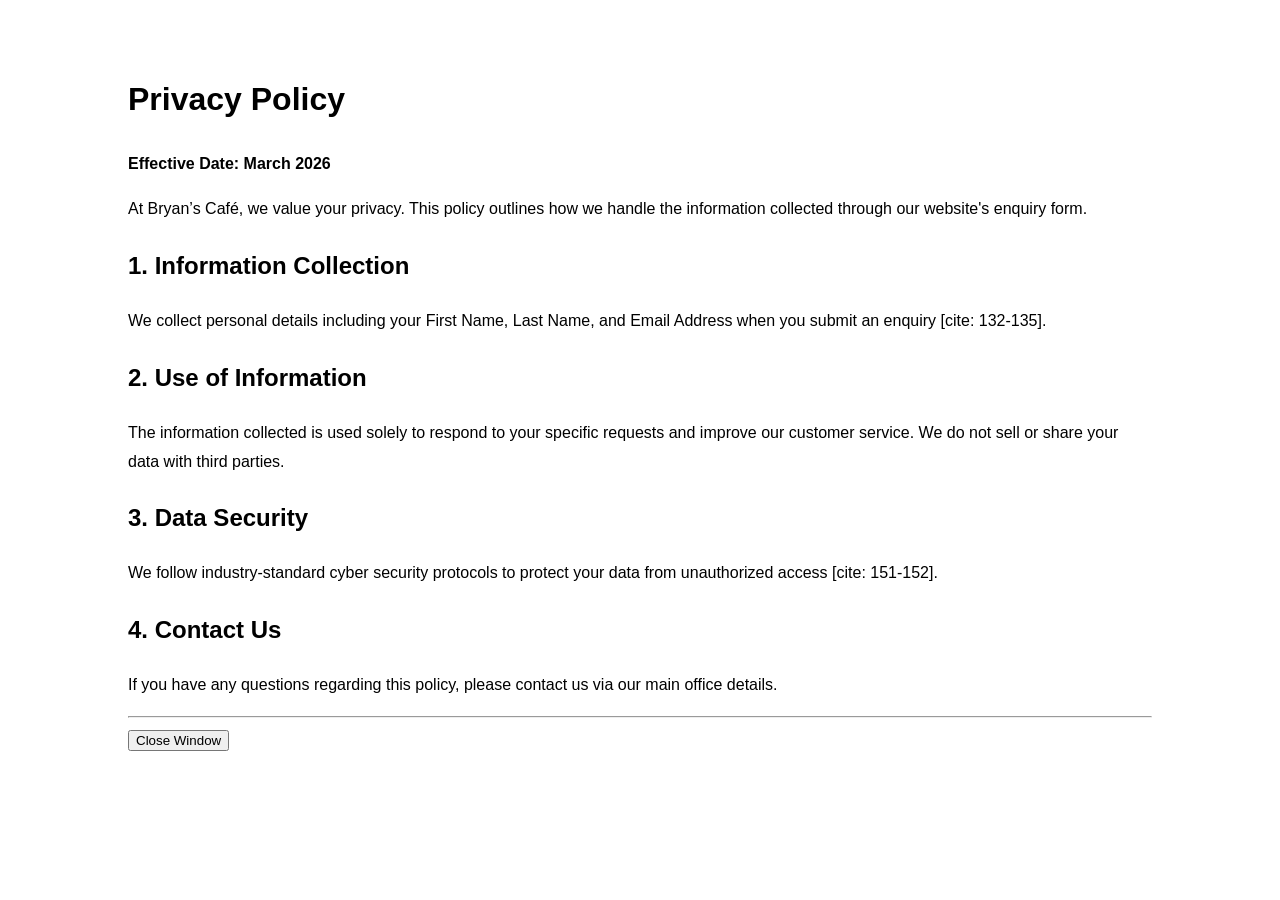
==== privacy.html @ 033aa865 "Initial commit" ====
<!DOCTYPE html>
<html lang="en">

<head>
    <meta charset="UTF-8">
    <meta name="viewport" content="width=device-width, initial-scale=1.0">
    <title>Privacy Policy - Bryan's Café</title>
    <link rel="stylesheet" href="style.css">
</head>

<body class="privacy-page">
    <main style="padding: 50px 10%; line-height: 1.8;">
        <h1>Privacy Policy</h1>
        <p><strong>Effective Date: March 2026</strong></p>

        <p>At Bryan’s Café, we value your privacy. This policy outlines how we handle the information collected through
            our website's enquiry form.</p>

        <h2>1. Information Collection</h2>
        <p>We collect personal details including your First Name, Last Name, and Email Address when you submit an
            enquiry [cite: 132-135].</p>

        <h2>2. Use of Information</h2>
        <p>The information collected is used solely to respond to your specific requests and improve our customer
            service. We do not sell or share your data with third parties.</p>

        <h2>3. Data Security</h2>
        <p>We follow industry-standard cyber security protocols to protect your data from unauthorized access [cite:
            151-152].</p>

        <h2>4. Contact Us</h2>
        <p>If you have any questions regarding this policy, please contact us via our main office details.</p>

        <hr>
        <button onclick="window.close()">Close Window</button>
    </main>
</body>

</html>
---- style.css ----
/* Basic Styles */
body {
    font-family: Arial, sans-serif;
    margin: 0;
    padding: 0;
    line-height: 1.6;
}

/* Navigation */
header {
    position: sticky;
    top: 0;
    z-index: 1000;
}

.navbar {
    display: flex;
    justify-content: space-between;
    align-items: center;
    padding: 10px 5%;
    background-color: #fff;
    box-shadow: 0 2px 5px rgba(0, 0, 0, 0.05);
}

.logo img {
    max-width: 120px;
    height: auto;
}

.nav-links {
    list-style: none;
    display: flex;
    gap: 20px;
}

.nav-links li {
    margin-left: 20px;
}

.nav-links a {
    text-decoration: none;
    color: #333;
    font-weight: bold;
}

/* Hamburger Menu Base Styles */
.hamburger {
    display: none;
    flex-direction: column;
    cursor: pointer;
    gap: 5px;
}
.hamburger span {
    width: 25px;
    height: 3px;
    background-color: #333;
    transition: all 0.3s ease-in-out;
}

/* Main Sections */
main {
    padding: 40px 5%;
}

.hero-image {
    width: 100%;
    max-height: 400px;
    object-fit: cover;
}

.content-row {
    display: flex;
    padding: 40px 5%;
    align-items: center;
    flex-wrap: wrap;
    /* Allows wrapping on mobile */
}

.text-box,
.image-box {
    flex: 1;
    min-width: 300px;
    /* Forces stack on small screens */
    padding: 20px;
}

.image-box img {
    width: 100%;
    max-width: 400px;
    height: auto;
    border-radius: 8px;
    display: block;
    margin: 0 auto;
}

/* Footer */
footer {
    text-align: center;
    padding: 20px;
    background: #333;
    color: white;
}

footer a {
    color: #4CAF50;
    text-decoration: none;
}

/* Responsive adjustment for the history section */
.reverse {
    flex-direction: row-reverse;
}

/* Responsive adjustments moved to the bottom of the file */

/* --- MENU PAGE SPECIFIC STYLES (Matching menu-desktop.PNG) --- */
.menu-grid {
    display: grid;
    grid-template-columns: repeat(auto-fill, minmax(280px, 1fr));
    /* Responsive grid */
    gap: 30px;
}

.menu-card {
    background: #fff;
    border-radius: 8px;
    overflow: hidden;
    /* Keeps image corners rounded */
    box-shadow: 0 4px 15px rgba(0, 0, 0, 0.1);
    transition: transform 0.3s ease;
    display: flex;
    flex-direction: column;
}

.menu-card:hover {
    transform: translateY(-5px);
    /* Subtle hover effect */
}

.menu-card img {
    width: 100%;
    height: 200px;
    /* Fixed height for consistency */
    object-fit: cover;
    /* Ensures image covers area without stretching */
}

.menu-details {
    padding: 20px;
    flex-grow: 1;
    display: flex;
    flex-direction: column;
    justify-content: space-between;
}

.menu-details h3 {
    margin: 0 0 10px 0;
    color: #e67e22;
    /* Accents color for titles */
    font-size: 1.4em;
}

.menu-details .price {
    font-weight: bold;
    color: #27ae60;
    /* Green for price */
    font-size: 1.2em;
    margin-bottom: 10px;
}

.menu-details p {
    font-size: 0.95em;
    color: #666;
    margin: 0;
}

/* --- CONTACT PAGE SPECIFIC STYLES (Matching contact-desktop.PNG) --- */
.contact-container {
    display: flex;
    gap: 50px;
    align-items: flex-start;
}

.form-section,
.branches-section {
    flex: 1;
    /* Takes up equal width */
    background: #fff;
    padding: 30px;
    border-radius: 8px;
    box-shadow: 0 4px 15px rgba(0, 0, 0, 0.1);
}

.form-section h2,
.branches-section h2 {
    color: #e67e22;
    margin-top: 0;
}

/* Form Element Styling */
.form-group {
    margin-bottom: 20px;
}

.form-group label {
    display: block;
    margin-bottom: 8px;
    font-weight: 600;
    color: #555;
}

.form-group input,
.form-group textarea {
    width: 100%;
    padding: 12px;
    border: 1px solid #ddd;
    border-radius: 4px;
    box-sizing: border-box;
    /* Crucial for padding */
}

.form-group textarea {
    height: 150px;
    resize: vertical;
}

button.submit-btn {
    background-color: #e67e22;
    color: white;
    padding: 12px 24px;
    border: none;
    border-radius: 4px;
    cursor: pointer;
    font-size: 1em;
    font-weight: bold;
    transition: background-color 0.3s;
}

button.submit-btn:hover {
    background-color: #d35400;
}

/* Branch List Styling */
.branch-card {
    margin-bottom: 25px;
    padding-bottom: 20px;
    border-bottom: 1px solid #eee;
}

.branch-card p {
    margin: 8px 0;
}

.branch-card strong {
    color: #333;
}

.map-link {
    display: inline-block;
    margin-top: 10px;
    color: #e67e22;
    text-decoration: none;
    font-weight: 600;
}

/* --- RESPONSIVE STYLES (Tablets & Mobile) --- */
@media (max-width: 768px) {
    /* Navbar */
    .navbar {
        flex-direction: row; /* Keep hamburger and logo inline */
        justify-content: space-between;
        flex-wrap: wrap;
        padding: 15px;
    }
    .hamburger {
        display: flex;
    }
    .hamburger.active span:nth-child(1) {
        transform: translateY(8px) rotate(45deg);
    }
    .hamburger.active span:nth-child(2) {
        opacity: 0;
    }
    .hamburger.active span:nth-child(3) {
        transform: translateY(-8px) rotate(-45deg);
    }
    .nav-links {
        display: none; /* Hidden by default on mobile */
        flex-direction: column;
        width: 100%;
        text-align: center;
        margin-top: 15px;
        padding: 0;
    }
    .nav-links.active {
        display: flex; /* Show when active class is toggled */
    }
    .nav-links li {
        margin: 5px 10px;
    }

    /* Main Sections (Index) */
    .content-row, .reverse {
        flex-direction: column; /* Stack text and images vertically */
        padding: 20px 5%;
        text-align: center;
    }

    /* Contact Page */
    .contact-container {
        flex-direction: column;
        gap: 30px;
    }
    .form-section, .branches-section {
        width: 100%;
        box-sizing: border-box;
    }
}

@media (max-width: 480px) {
    /* Smaller screens (Phones) */
    .nav-links {
        flex-direction: column;
        align-items: center;
        gap: 15px;
    }
    .nav-links li {
        margin: 0;
    }
    
    .hero-image {
        max-height: 250px;
    }
    
    h1.page-title, h2 {
        font-size: 1.5em;
    }
}
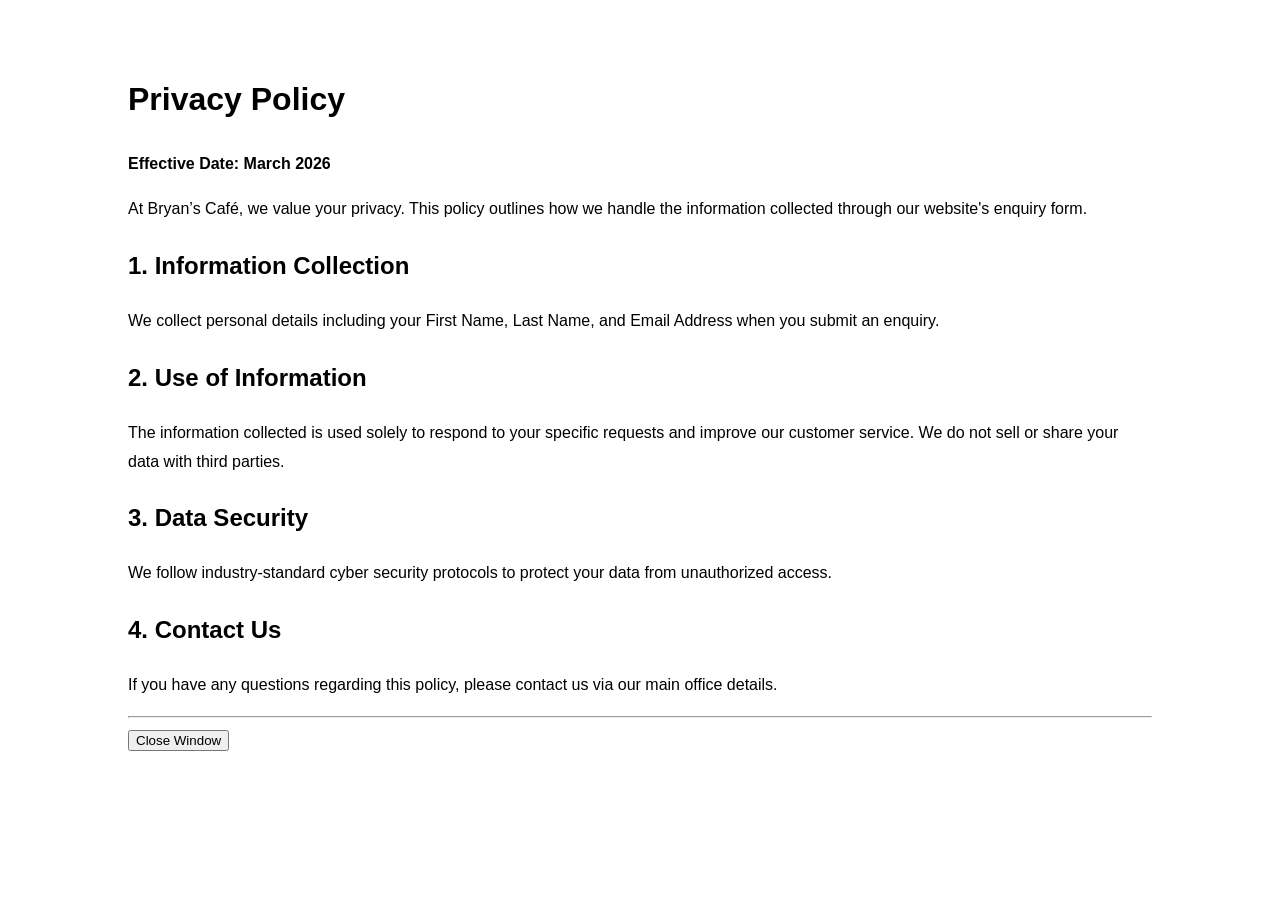
==== commit 72d8a457: "Update privacy policy by removing citation references Removed citation references from the privacy p" ====
--- a/privacy.html
+++ b/privacy.html
@@ -18,15 +18,14 @@
 
         <h2>1. Information Collection</h2>
         <p>We collect personal details including your First Name, Last Name, and Email Address when you submit an
-            enquiry [cite: 132-135].</p>
+            enquiry.</p>
 
         <h2>2. Use of Information</h2>
         <p>The information collected is used solely to respond to your specific requests and improve our customer
             service. We do not sell or share your data with third parties.</p>
 
         <h2>3. Data Security</h2>
-        <p>We follow industry-standard cyber security protocols to protect your data from unauthorized access [cite:
-            151-152].</p>
+        <p>We follow industry-standard cyber security protocols to protect your data from unauthorized access.</p>
 
         <h2>4. Contact Us</h2>
         <p>If you have any questions regarding this policy, please contact us via our main office details.</p>
@@ -36,4 +35,4 @@
     </main>
 </body>
 
-</html>+</html>
